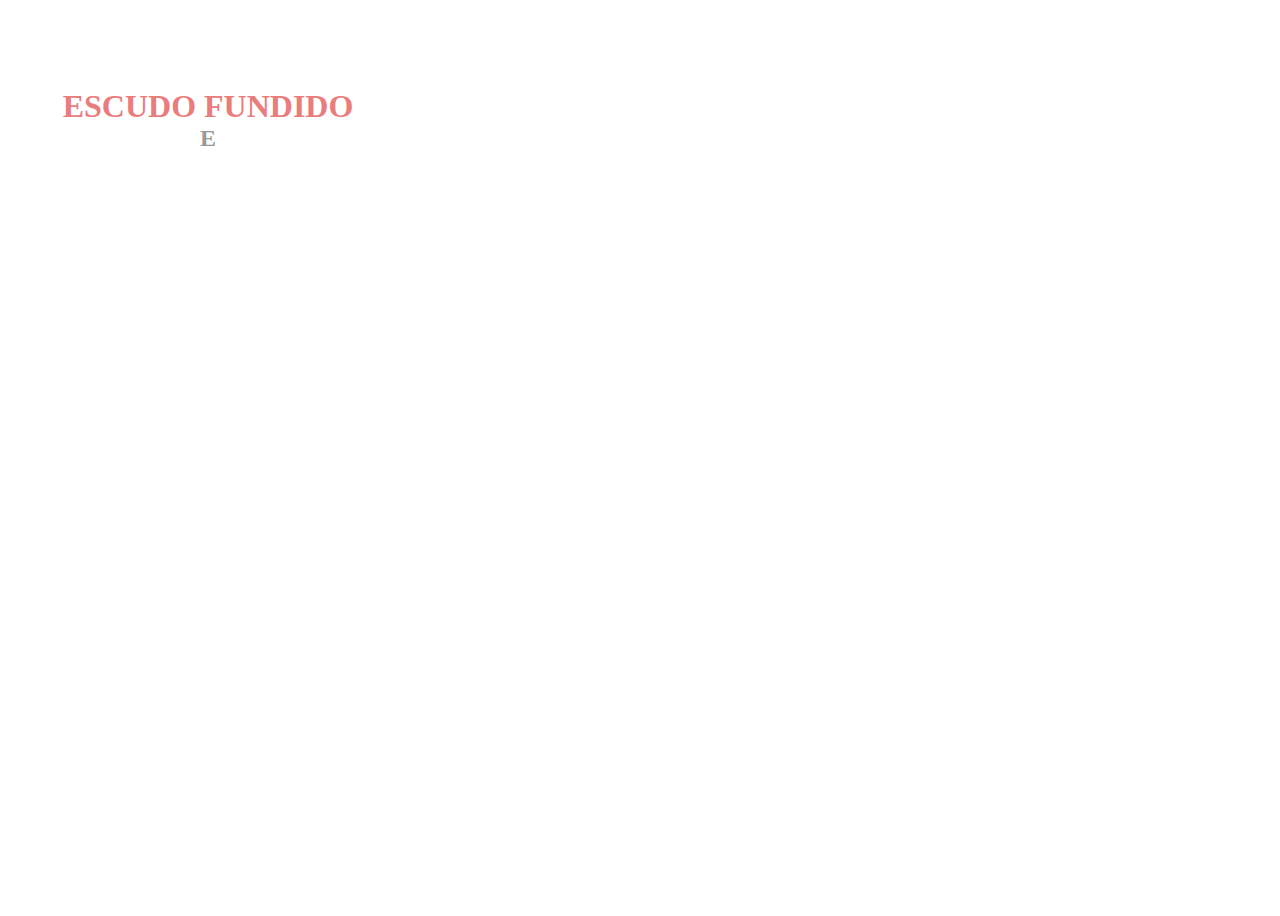
==== habilidadee.html @ 2b7e396a "segunda parte projeto" ====
<!DOCTYPE html>
<html lang="pt-br">
<head>
    <meta charset="UTF-8">
    <meta name="viewport" content="width=device-width, initial-scale=1.0">
    <title>Document</title>
    <style>
        body{
            height: 100vh;
            width: 100vw;

        }
        .passiva{
            width: 550px;
            height: 350px;

        }

        .container_passiva{
            display: flex;
            justify-content: flex-start;
            align-items: center;
            gap: 10px;
        }

        .descricao{
            display: flex;
            flex-direction: column;
            justify-content: center;
            align-items: center;
            width: 400px;
        }
        .container_video{
            display: flex;
            justify-content: center;
 
        }
        video{
            width: 510px;
            height: 350px;
        }
        h1,h2{
            margin: 0;
            padding: 0;
            border: 0;
        }

        h1{
            color: rgb(233, 125, 125);
        }

        h2{
            color: #999999;
        }

        p{
            color: white;
            font-size: 1.2em;
        }

        @media(max-width:800px){
            .container_passiva{
                display: flex;
                flex-direction: column;
            }
        }
    </style>
</head>
<body>
    <div class="container_passiva">
        <div class="descricao">
            <h1>ESCUDO FUNDIDO</h1>
            <h2>E</h2>
            <p>Annie concede um Escudo e um impulso de Velocidade de Movimento a si ou a um aliado, causando dano a inimigos que a atingirem com Ataques ou Habilidades..</p>
        </div>

        <div class="container_video">
            <video autoplay loop muted>
                <source src="videos/ability_0001_E1.mp4">
            </video>
        </div>
    </div>

   
</body>
</html>
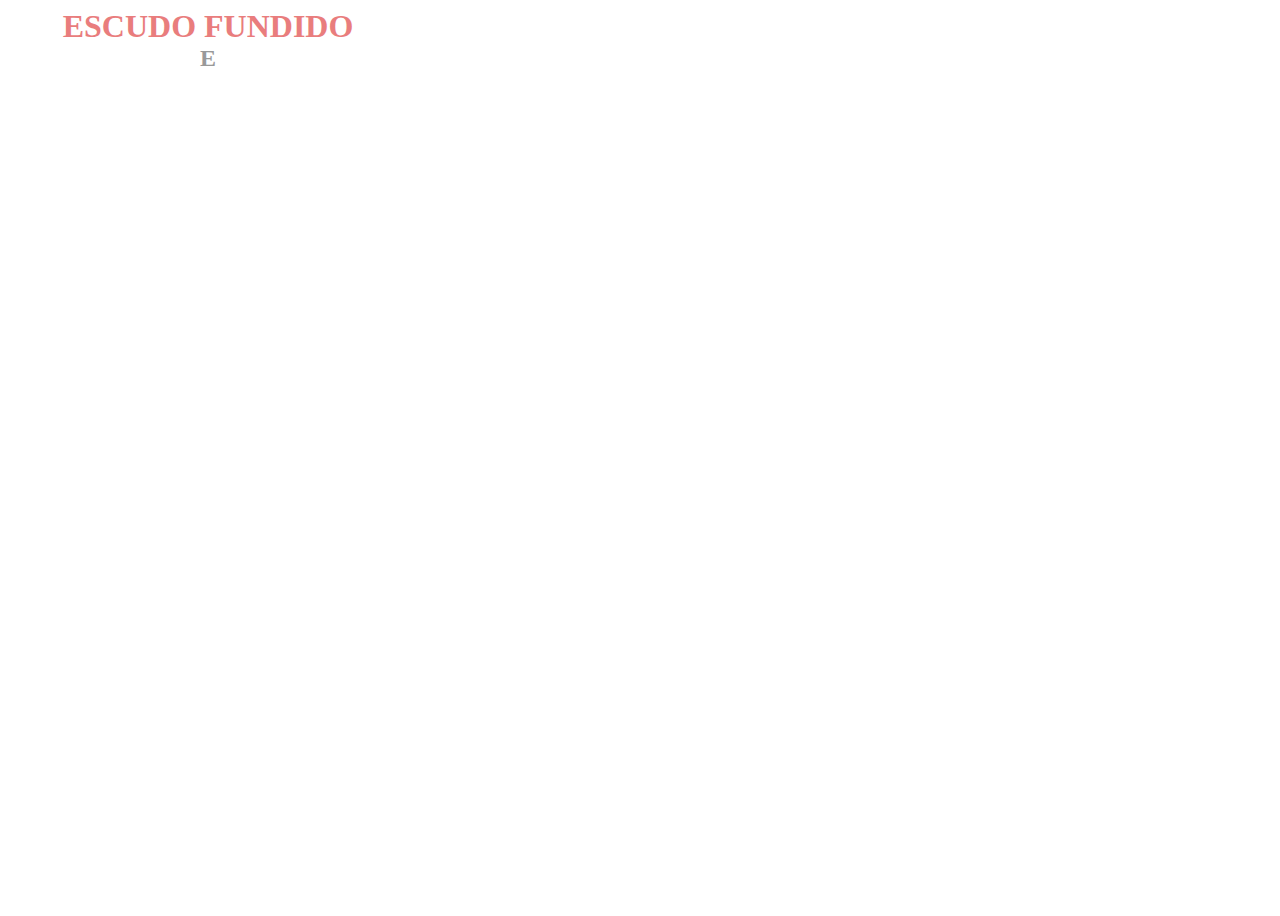
==== commit 98263e60: "atualização responsividade" ====
--- a/habilidadee.html
+++ b/habilidadee.html
@@ -37,7 +37,7 @@
         }
         video{
             width: 510px;
-            height: 350px;
+            height: auto;
         }
         h1,h2{
             margin: 0;
